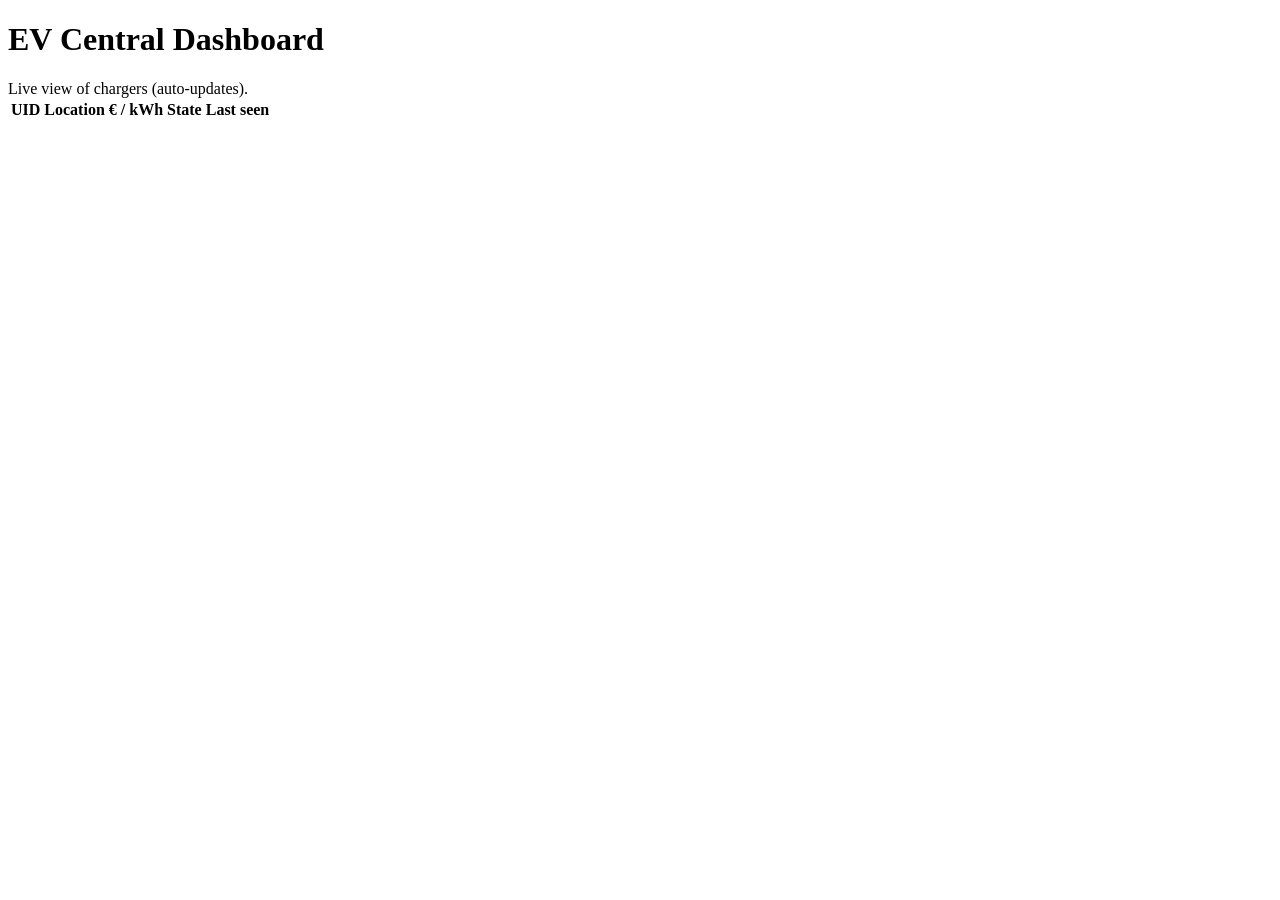
==== central/EV_Central/src/main/resources/static/index.html @ 2137e5f5 "Fixed path issue so chargers load to central" ====
<!DOCTYPE html>
<html lang="en">
<head>
  <meta charset="UTF-8" />
  <meta name="viewport" content="width=device-width, initial-scale=1.0" />
  <title>EV Central Dashboard</title>
  <link rel="stylesheet" href="/css/style.css" />
</head>
<body>
  <h1>EV Central Dashboard</h1>
  <div class="muted">Live view of chargers (auto-updates).</div>
  <table id="tbl">
    <thead>
      <tr><th>UID</th><th>Location</th><th>€ / kWh</th><th>State</th><th>Last seen</th></tr>
    </thead>
    <tbody></tbody>
  </table>
  <script src="/js/app.js"></script>
</body>
</html>
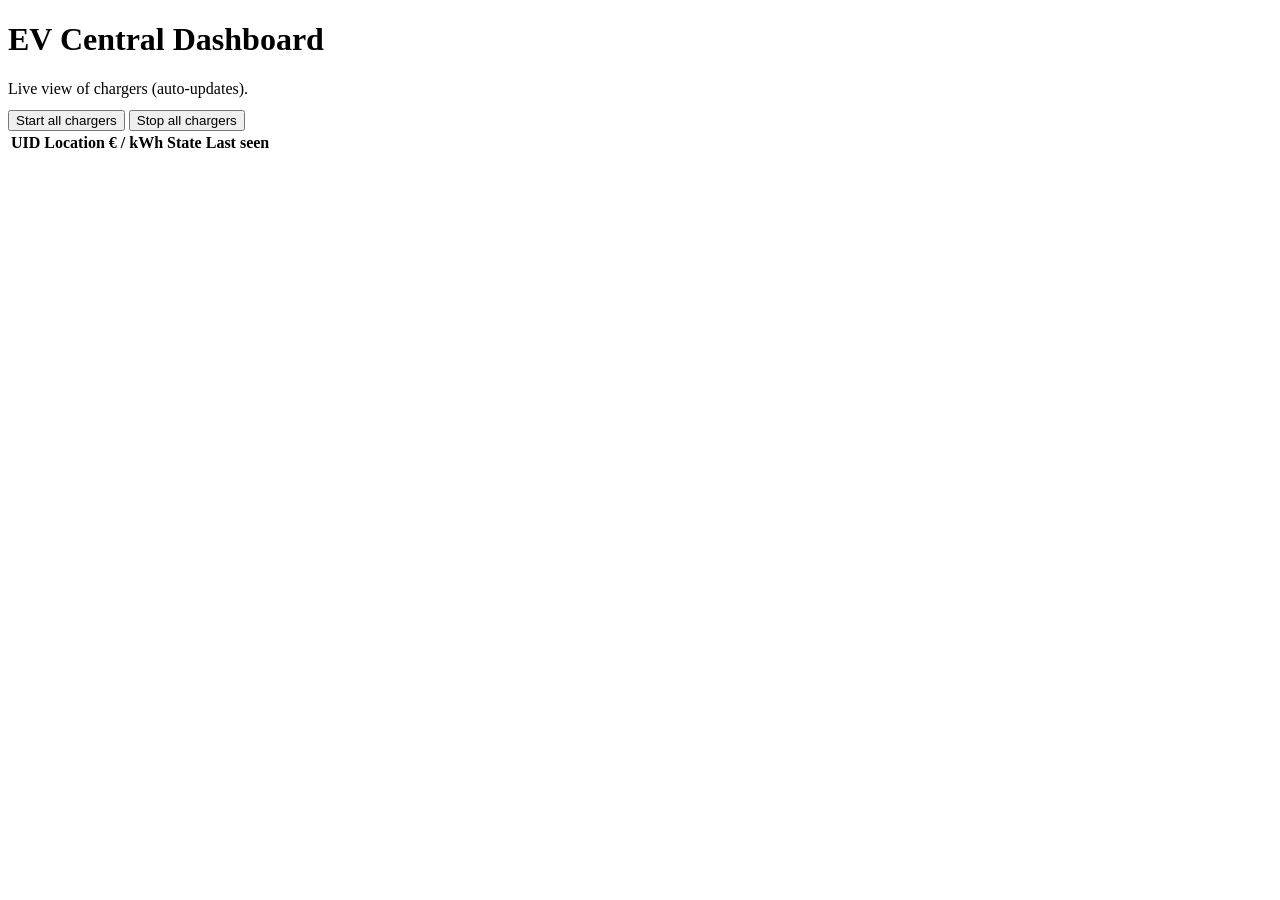
==== commit 7d81b029: "Implementing start and stop all functionality at central" ====
--- a/central/EV_Central/src/main/resources/static/index.html
+++ b/central/EV_Central/src/main/resources/static/index.html
@@ -9,6 +9,10 @@
 <body>
   <h1>EV Central Dashboard</h1>
   <div class="muted">Live view of chargers (auto-updates).</div>
+  <div style="margin-top:12px">
+    <button id="start-all">Start all chargers</button>
+    <button id="stop-all">Stop all chargers</button>
+  </div>
   <table id="tbl">
     <thead>
       <tr><th>UID</th><th>Location</th><th>€ / kWh</th><th>State</th><th>Last seen</th></tr>
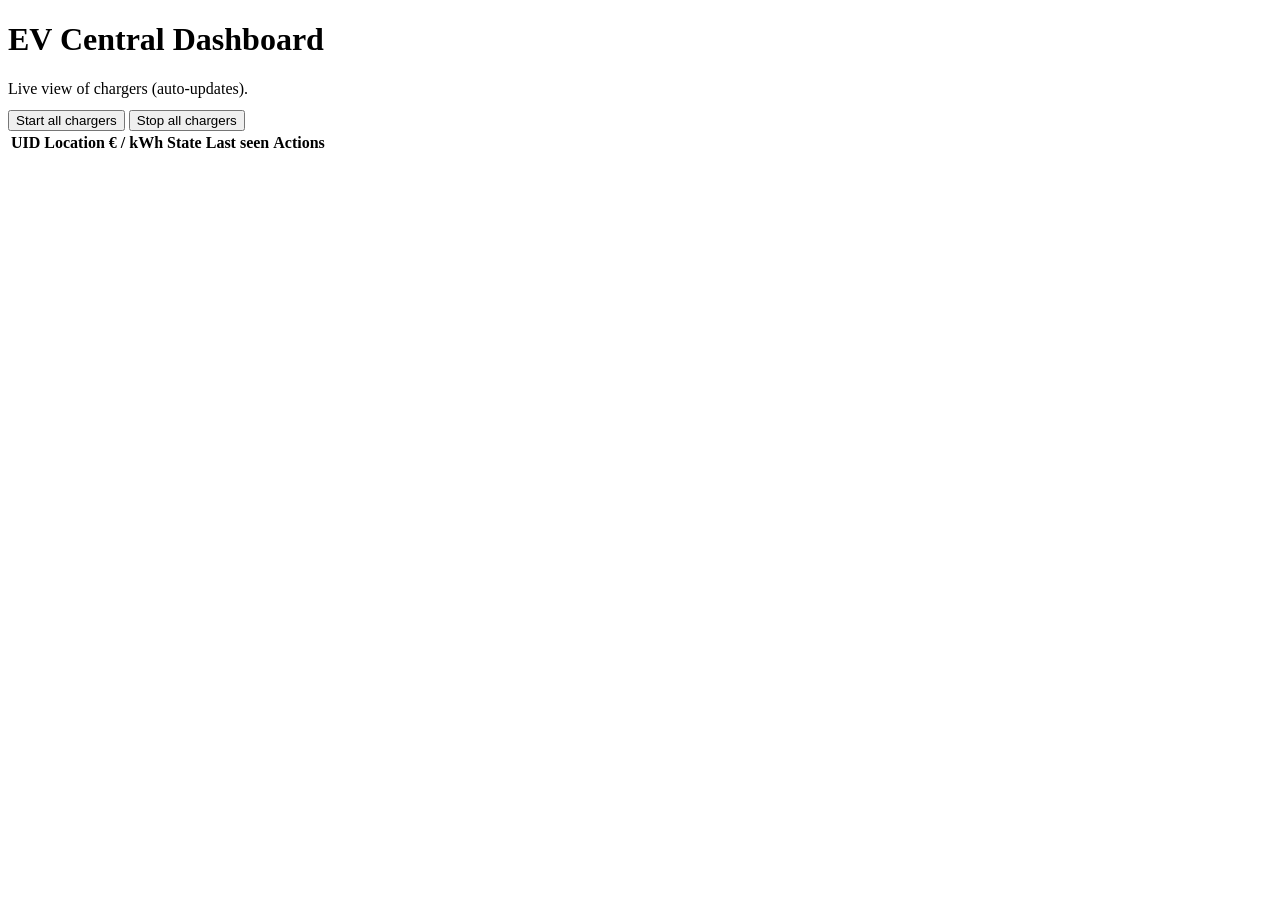
==== commit 9dbbd6b5: "Pre" ====
--- a/central/EV_Central/src/main/resources/static/index.html
+++ b/central/EV_Central/src/main/resources/static/index.html
@@ -5,6 +5,14 @@
   <meta name="viewport" content="width=device-width, initial-scale=1.0" />
   <title>EV Central Dashboard</title>
   <link rel="stylesheet" href="/css/style.css" />
+  <style>
+    /* Ensure action buttons are visible and spaced */
+    #tbl td { vertical-align: middle; }
+    .stop-btn { padding: 6px 10px; background:#e04; color:#fff; border:none; border-radius:4px; cursor:pointer; }
+    .stop-btn:hover { background:#c03 }
+    .pill.SUPPLYING { background: #4caf50; color:#fff; padding:4px 8px; border-radius:12px }
+    .pill.STOPPED { background: #999; color:#fff; padding:4px 8px; border-radius:12px }
+  </style>
 </head>
 <body>
   <h1>EV Central Dashboard</h1>
@@ -15,10 +23,30 @@
   </div>
   <table id="tbl">
     <thead>
-      <tr><th>UID</th><th>Location</th><th>€ / kWh</th><th>State</th><th>Last seen</th></tr>
+      <tr>
+        <th>UID</th>
+        <th>Location</th>
+        <th>€ / kWh</th>
+        <th>State</th>
+        <th>Last seen</th>
+        <th>Actions</th>
+      </tr>
     </thead>
     <tbody></tbody>
   </table>
+  <section id="telemetry-panel" class="panel" style="margin-top:16px; display:none;">
+    <h2>Telemetry</h2>
+    <div id="telemetry-selected" class="muted">Select a charger to view live telemetry</div>
+    <div id="telemetry-fields" style="display:none; margin-top:8px;">
+      <div><strong>CP UID:</strong> <span id="t-cp"></span></div>
+      <div><strong>Session:</strong> <span id="t-session"></span></div>
+      <div><strong>Driver:</strong> <span id="t-driver"></span></div>
+      <div><strong>Energy (kWh):</strong> <span id="t-energy"></span></div>
+      <div><strong>Power (kW):</strong> <span id="t-power"></span></div>
+      <div><strong>Cost (€):</strong> <span id="t-cost"></span></div>
+      <div><strong>Last Telemetry:</strong> <span id="t-ts"></span></div>
+    </div>
+  </section>
   <script src="/js/app.js"></script>
 </body>
 </html>
